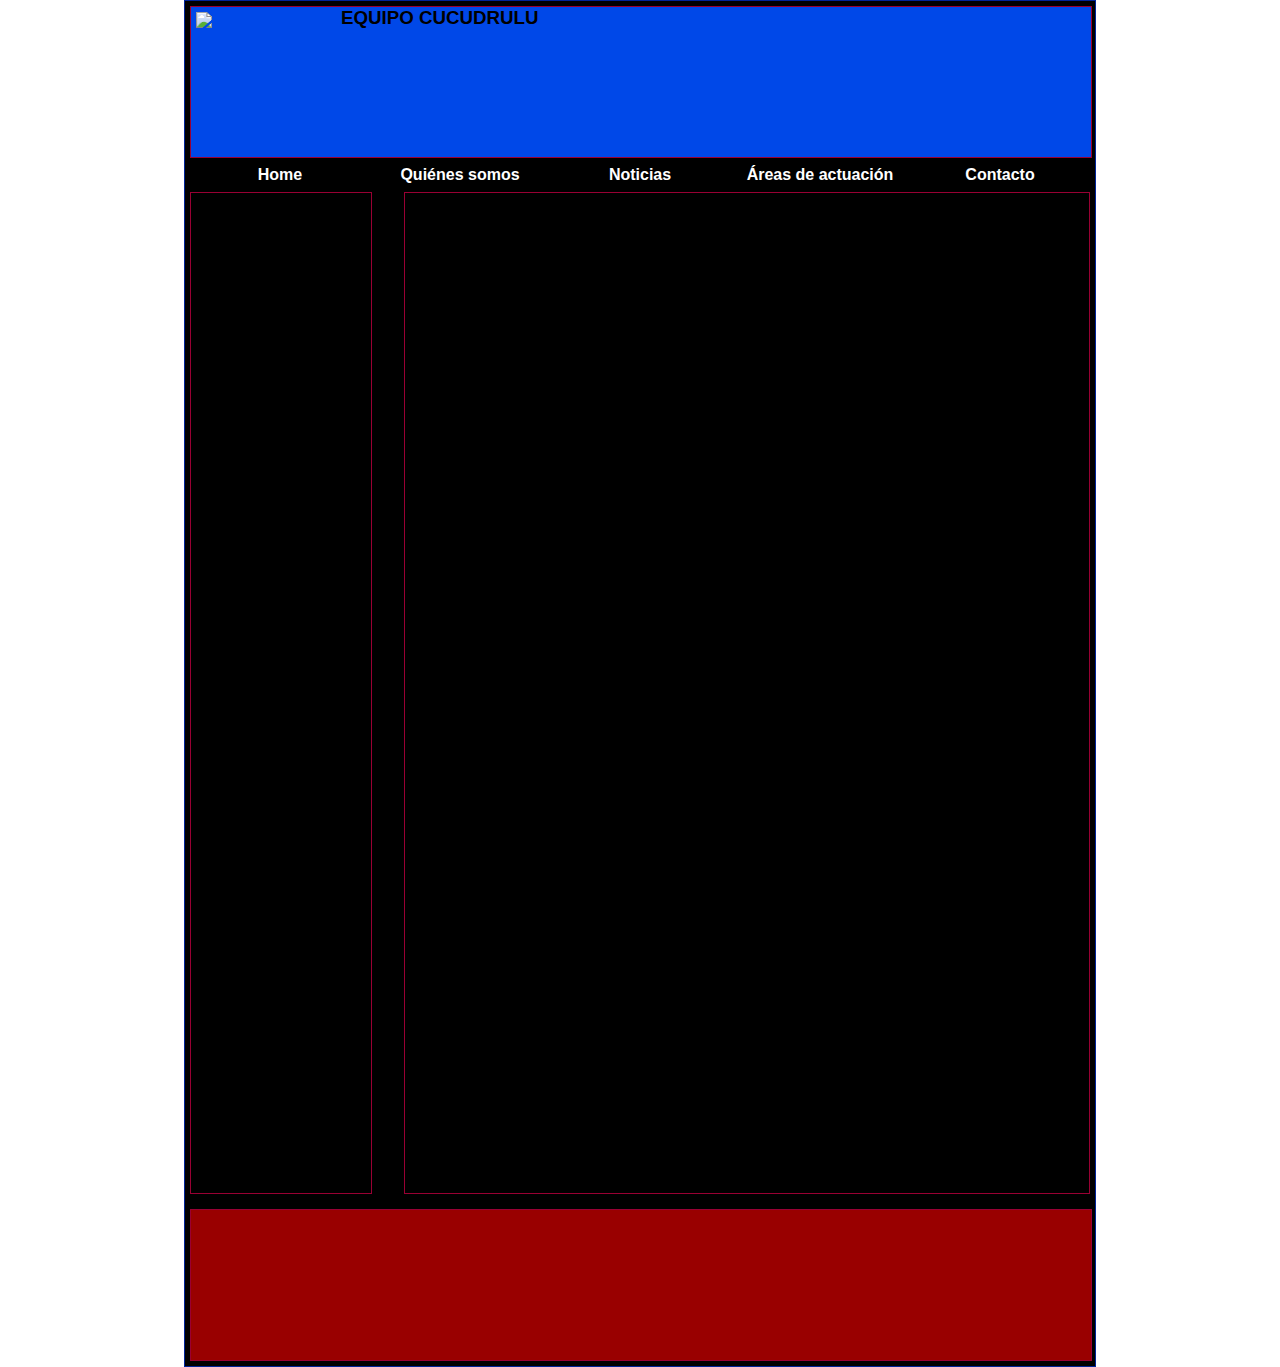
==== index.html @ be513caa "Puestos enlaces en los menús" ====
<!DOCTYPE html>
<html lang="en">
    <head>
        <title>HOME</title>
        <meta charset="UTF-8">
        <meta name="viewport" content="width=device-width, initial-scale=1.0">
        <meta name="keywords" content="Desarrollo, developer, aplicaciones, software, app" />
      <meta name="description" content="Desarrollo de aplicaciones multiplataforma" />

        <link rel="stylesheet" type="text/css" href="css/estilos.css">


    </head>
    <body>

        <div id="contenedor">
            <nav id="menu">
                <!-- start menu -->
                <ul>
                    <li><img src="imagenes/menu100.png"> 
                <!-- start menu desplegable -->
                    <ul>
                    <li><a href="index.html">Home</a></li>
                    <li><a href="quienes.html">Quienes somos</a></li>
                    <li><a href="noticias.html">Noticias</a></li>
                    <li><a href="servicios.html">Áreas de actuación</a></li>
                    <li><a href="contacto.html">Contacto</a></li>
                     </ul>
                <!-- end menu desplegable -->
                  <!-- end menu -->
              </nav>
                 <!-- end nav -->

            <header>
                <!-- Cabecera de la página-->
                <div class="logo">
                    <img src="imagenes/cucudrulu gif 1280x640.gif" />
           </div>
           <h3>
               EQUIPO CUCUDRULU 
           </h3>
           
            </header>
            <nav id="menu1">
                <!-- Menú de la página -->

                <ul>
                    <li><a href="index.html">Home</a> </li>
                    <li><a href="quienes.html">Quiénes somos</a> </li>
                    <li><a href="noticias.html">Noticias</a> </li>
                    <li><a href="servicios.html">Áreas de actuación</a> </li>
                    <li><a href="contacto.html">Contacto</a> </li>
                </ul>
            </nav>

           


            <section>
                <!-- Contenido principal -->
            </section>
            <aside>
                <!--  información menos relevante de la página -->
            </aside>
            <footer>
                <!-- Pie de la página -->
            </footer>

        </div>

    </body>
</html> 
</html>
---- css/estilos.css ----
@charset "UTF-8";
/* CSS Document */

*{

margin:0px;
padding:0px;
font-family:Arial, Helvetica, sans-serif;
	
}

#contenedor{
     border: 1px solid rgb(0, 36, 153);
    margin-left:auto;
	margin-right:auto;
	width:900px;
	background-color:rgb(0, 0, 0);
    padding: 5px; 
    position: relative;
                
	
}

header {
	border: 1px solid #903;
	width:100%;
    height: 150px;
	background-color:#0048e8;
	overflow: hidden;
    position: relative;
    z-index: 3;
    
    
    	
}

section{
    
    border: 1px solid #903;
    width: 76%;
    float: right;
    height: 1000px;
    margin-left: 15px;
    margin-bottom: 15px;
    position: relative;
    
}


aside{
    border: 1px solid #903;
    margin-right: 15px;
    width: 20%;
    float: left;
    height: 1000px;
    margin-bottom: 15px;
}

footer {
     border: 1px solid #903;
    clear: both;
    width: 100%;
    height: 150px;

    background-color: rgba(153,0,0,1);
    
}

/* menu alargado */

#menu1{
    width: 100%;
    z-index: 2;
    position: relative;
       
}

#menu1 ul{
    list-style: none;
    
}

#menu1 ul li{
    
    float: left;
    width: 20%;
    text-align: center;
}

#menu1 ul li a{
    
    display: block;
    padding-top: 8px;
    padding-bottom: 8px;
    font-weight: bold;
    color: white;
    background: #000000;
    text-decoration: none;

    
}
#menu1 ul li a:hover{
    background-color: #ff6341;
    
}

/* menu flotante */

#menu ul {
    position: fixed;
    list-style:none;
    margin:0;
    padding:0;
    z-index: 1;
    
    
    }

    /* items del menu */

    #menu ul li {
    background-color:#ffffff00;
    }

    /* enlaces del menu */

    #menu ul a {
    display:block;
    color:#ffffff;
    background-color:#ffffff00;
    text-decoration:none;
    font-size:15px;
    padding:10px;
    font-weight: bold;
    text-transform:uppercase;
    letter-spacing:1px;
    }

    /* items del menu */

    #menu ul li {
    position:relative;
    float:left;
    margin:0;
    padding:0;
    }

    /* efecto al pasar el ratón por los items del menu */

    #menu ul li:hover {
    background:#0048e8;
    color: #ffffff;
   
    }
    /* menu desplegable */

    #menu ul ul {
    display:none;
    position:absolute;
    top:100%;
    left:0;
    background:rgba(255, 255, 255, 0);
    color:#ffffff;
    padding:0;
    }

    /* items del menu desplegable */

    #menu ul ul li {
    float:none;
    width:150px
    }

    /* enlaces de los items del menu desplegable */

    #menu ul ul a {
    line-height:120%;
    padding:10px 15px;
    }

    /* items del menu desplegable al pasar el ratón */

    #menu ul li:hover > ul {
    display:block;
    }


    header .logo{
    float: left;
    width: 150px;
        
    }
    
    header .logo img{
    margin: 5px;
    width: 170%;
    }

/* STYLE DE FORMULARIO */

/* Clase de "section" creada, para no alterar original*/
.section_formulario{
    border: 0px solid #903;
    width: 550px;
    height: 500px;
    margin-left: 15px;
    margin-bottom: 15px;
}
    
input[type=text], select, textarea {
    font-size: 12px;  /* Tamaño de fuente */
    width: 100%; /* Tamaño completo */
    padding: 5px; /* Padding */ 
    box-sizing: border-box; /* Para asegurar que el padding y ancho esten en sus sitio */
    margin-top: 5px; /* Margen en la parte de arriba */
    margin-bottom: 12px; /* Margen en la parte de abajo */
    resize: vertical /* Para ajustar el tamaño (solo en vertical) de "textarea" */
}
      
    /* Style de boton "Enviar" */
input[type=submit] {
    background-color: #903; /* Color de fondo del boton */
    color: white; /* Color de fuente */
    padding: 12px 20px; /* Padding boton */
    border: none; /* Sin borde */
    border-radius: 4px; /* Redondear bordes */
    cursor: pointer; /* El cursor actua como "apuntador" (pointer), indica un enlace */
}
      
    /* Style de hover sobre boton "Enviar" (cuando mueves el raton sobre el boton, cambia un color más oscuro */
input[type=submit]:hover {
    background-color: rgb(89, 1, 30);
}
      
    /* Add a background color and some padding around the form */
.contenedor_formulario {
    margin-top: 10px;
    border-radius: 5px;
    font-size: 12px;
    background-color: #f2f2f2; /* Color de fondo del contenedor del formulario */
    padding: 12px;
}

    /* Style de "textarea" (zona de texto) */
.textareaclass {
    height:115px; /* Tamaño vertical */
}

    /* Style de "label" (etiqueta) */
.label{
    font-size: 15px;
}

/* Style de "Terminos de uso*/

#terminos section { /* id unico para el body de terminos*/
    height: auto; /* para ajustar el contenido de texto en la section */
    color: white;
    font-size: 11px;
}

/*Sección Servicios*/
.section_servicios{

    color: white;
    border: 1px solid #903;
    width: 550px;
    float: left;
    height: auto;
    margin-left: 15px;
    margin-bottom: 15px;

}

.aside_servicios{
    border: 1px solid #903;
    margin-right: 15px;
    width: 300px;
    float: right;
    height: 1000px;
    margin-bottom: 15px;
}
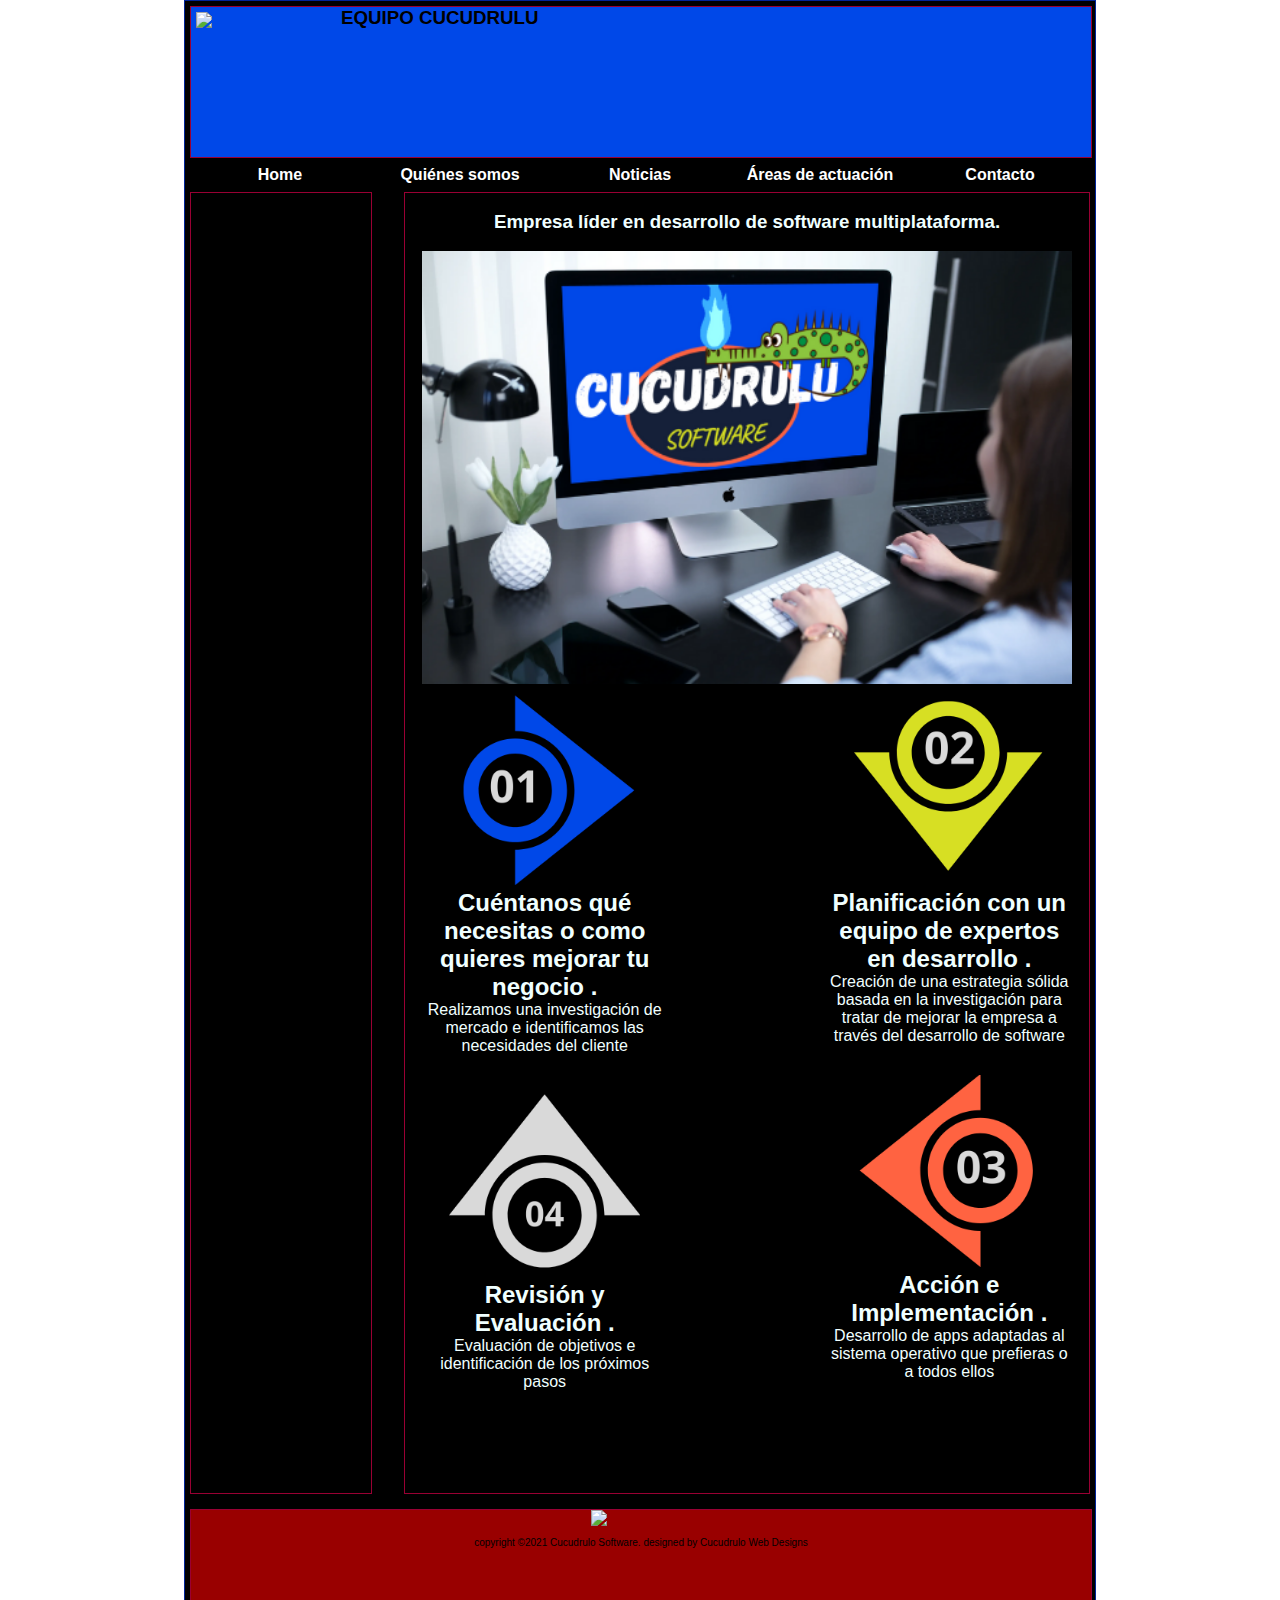
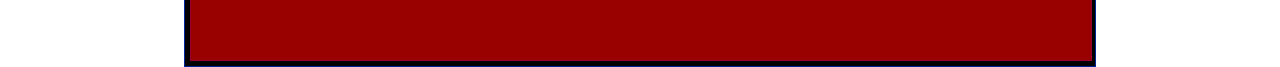
==== commit 938ac8d6: "Agrego contenido a Home" ====
--- a/index.html
+++ b/index.html
@@ -35,10 +35,8 @@
                 <!-- Cabecera de la página-->
                 <div class="logo">
                     <img src="imagenes/cucudrulu gif 1280x640.gif" />
-           </div>
-           <h3>
-               EQUIPO CUCUDRULU 
-           </h3>
+                </div>
+                <h3> EQUIPO CUCUDRULU </h3>
            
             </header>
             <nav id="menu1">
@@ -56,16 +54,68 @@
            
 
 
-            <section>
+            <section >
                 <!-- Contenido principal -->
+                <article>
+                    <br>
+                    <h3> Empresa líder en desarrollo de software multiplataforma.</h3>
+                    <br>
+                    <img id="cucuApple" src="imagenes/home/cucuApple.png" alt="cucuApple :)" title="Logotipo en ordenador Apple" />
+                    
+                </article>   
+            
+                <article>
+                    <div class="texto1">
+                        <img class="flecha" src="imagenes/home/FLECHA1dcha.png" alt="Flecha1" />
+                        <h2 > Cuéntanos qué necesitas o como quieres mejorar tu negocio .</h2>
+                        <p> Realizamos una investigación de mercado e identificamos las necesidades del cliente</p>
+                    </div>
+                </article>
+                <article >
+                    <div class="texto2">
+                        <img class="flecha" src="imagenes/home/FLECHA2abajo.png" alt="Flecha2" />
+                        <h2>Planificación con un equipo de expertos en desarrollo .</h2>
+                        <p> Creación de una estrategia sólida basada en la investigación para tratar de mejorar la empresa a través del desarrollo de software</p>
+                    </div>
+                </article> 
+                <article"> 
+                    <div class="texto2">
+                        <img class="flecha" src="imagenes/home/FLECHA3izq.png" alt="Flecha3" />
+                        <h2> Acción e Implementación .</h2>
+                        <p> Desarrollo de apps adaptadas al sistema operativo que prefieras o a todos ellos</p>
+                    </div>
+                </article> 
+                <article"> 
+                    <div class="texto1">
+                        <img class="flecha" src="imagenes/home/FLECHA4arriba.png" alt="Flecha4" />
+                        <h2> Revisión y Evaluación .</h2>
+                        <p> Evaluación de objetivos e identificación de los próximos pasos</p>
+                    </div>
+                </article>
+               
             </section>
+
+
             <aside>
                 <!--  información menos relevante de la página -->
             </aside>
             <footer>
                 <!-- Pie de la página -->
+                
+                <!--Clase para footer, con logo, y botones de redes sociales-->
+                <div class="contenido-footer">
+                    <img class="logo-footer" src="imagenes/cucudrulu 500x transp.png">
+                    <ul class="sociales">
+                        <li><a href="#"><i class="fa fa-facebook"></i></a></li>
+                        <li><a href="#"><i class="fa fa-twitter"></i></a></li>
+                        <li><a href="#"><i class="fa fa-linkedin-square"></i></a></li>
+                        <li><a href="#"><i class="fa fa-youtube"></i></a></li>
+                    </ul>
+                    <br/>
+                    <p>copyright &copy;2021 Cucudrulo Software. designed by Cucudrulo Web Designs</p>
+                </div>
+
             </footer>
-
         </div>
 
     </body>
--- a/css/estilos.css
+++ b/css/estilos.css
@@ -10,7 +10,7 @@
 }
 
 #contenedor{
-     border: 1px solid rgb(0, 36, 153);
+    border: 1px solid rgb(0, 36, 153);
     margin-left:auto;
 	margin-right:auto;
 	width:900px;
@@ -37,22 +37,54 @@
 section{
     
     border: 1px solid #903;
+    color:azure;
     width: 76%;
+    text-align: center;
     float: right;
-    height: 1000px;
+    height: 1300px;
     margin-left: 15px;
     margin-bottom: 15px;
     position: relative;
-    
-}
-
+
+}
+
+#cucuApple{
+    display: block;
+    margin-left: auto;
+    margin-right: auto;
+    width: 95%;
+}    
+
+.texto1 {
+    float: left;
+    width: 35%;
+    margin:10px auto;
+    margin-left: 20px;
+    text-align: center;
+    margin-bottom: 20px;
+    }
+.texto2 {
+    float: right;
+    width: 35%;
+    margin:10px auto;
+    margin-right: 20px;
+    text-align: center;
+    margin-bottom: 20px;
+
+    }
+
+.flecha{
+   
+        width: 80%;
+
+}
 
 aside{
     border: 1px solid #903;
     margin-right: 15px;
     width: 20%;
     float: left;
-    height: 1000px;
+    height: 1300px;
     margin-bottom: 15px;
 }
 
@@ -65,6 +97,53 @@
     background-color: rgba(153,0,0,1);
     
 }
+
+/*----------------------------------------------------------------------------------------------------------------------
+CLASE FOOTER*/
+
+.logo-footer{
+    width: 100px;
+    
+}
+
+.contenido-footer{
+    font-size: 10px;
+    display: flex;
+    align-items: center;
+    justify-content: center;
+    flex-direction: column;
+    text-align: center;
+}
+
+.sociales{
+    list-style: none;
+    display: flex;
+    align-items: center;
+    justify-content: center;
+}
+
+.sociales li{
+    margin: 0 10px;
+}
+
+.sociales a{
+    text-decoration: none;
+    color: black;
+}
+
+.sociales a{
+    font-size: 1.1rem;
+    transition: color .3s ease;
+}
+
+.sociales a:hover i{
+    color: green;
+}
+
+
+
+/*FIN - CLASE FOOTER
+-----------------------------------------------------------------------------------------------------------------------*/
 
 /* menu alargado */
 
@@ -109,20 +188,14 @@
 #menu ul {
     position: fixed;
     list-style:none;
-    margin:0;
+    margin-left: 15px;
     padding:0;
     z-index: 1;
     
     
     }
 
-    /* items del menu */
-
-    #menu ul li {
-    background-color:#ffffff00;
-    }
-
-    /* enlaces del menu */
+/* enlaces del menu */
 
     #menu ul a {
     display:block;
@@ -148,7 +221,7 @@
     /* efecto al pasar el ratón por los items del menu */
 
     #menu ul li:hover {
-    background:#0048e8;
+    background:#ff6341;
     color: #ffffff;
    
     }
@@ -196,15 +269,20 @@
     width: 170%;
     }
 
-/* STYLE DE FORMULARIO */
+/*----------------------------------------------------------------------------------------------------------------------
+STYLE DE FORMULARIO*/
 
 /* Clase de "section" creada, para no alterar original*/
 .section_formulario{
     border: 0px solid #903;
-    width: 550px;
+    color:rgb(0, 0, 0);
+    text-align: left;
+    width: 670px;
     height: 500px;
     margin-left: 15px;
-    margin-bottom: 15px;
+    margin-right: 15px;
+    margin-bottom: 15px;
+    margin-top: auto;
 }
     
 input[type=text], select, textarea {
@@ -250,6 +328,8 @@
 .label{
     font-size: 15px;
 }
+/* FIN - STYLE DE FORMULARIO
+--------------------------------------------------------------------------------------------------------------------*/
 
 /* Style de "Terminos de uso*/
 
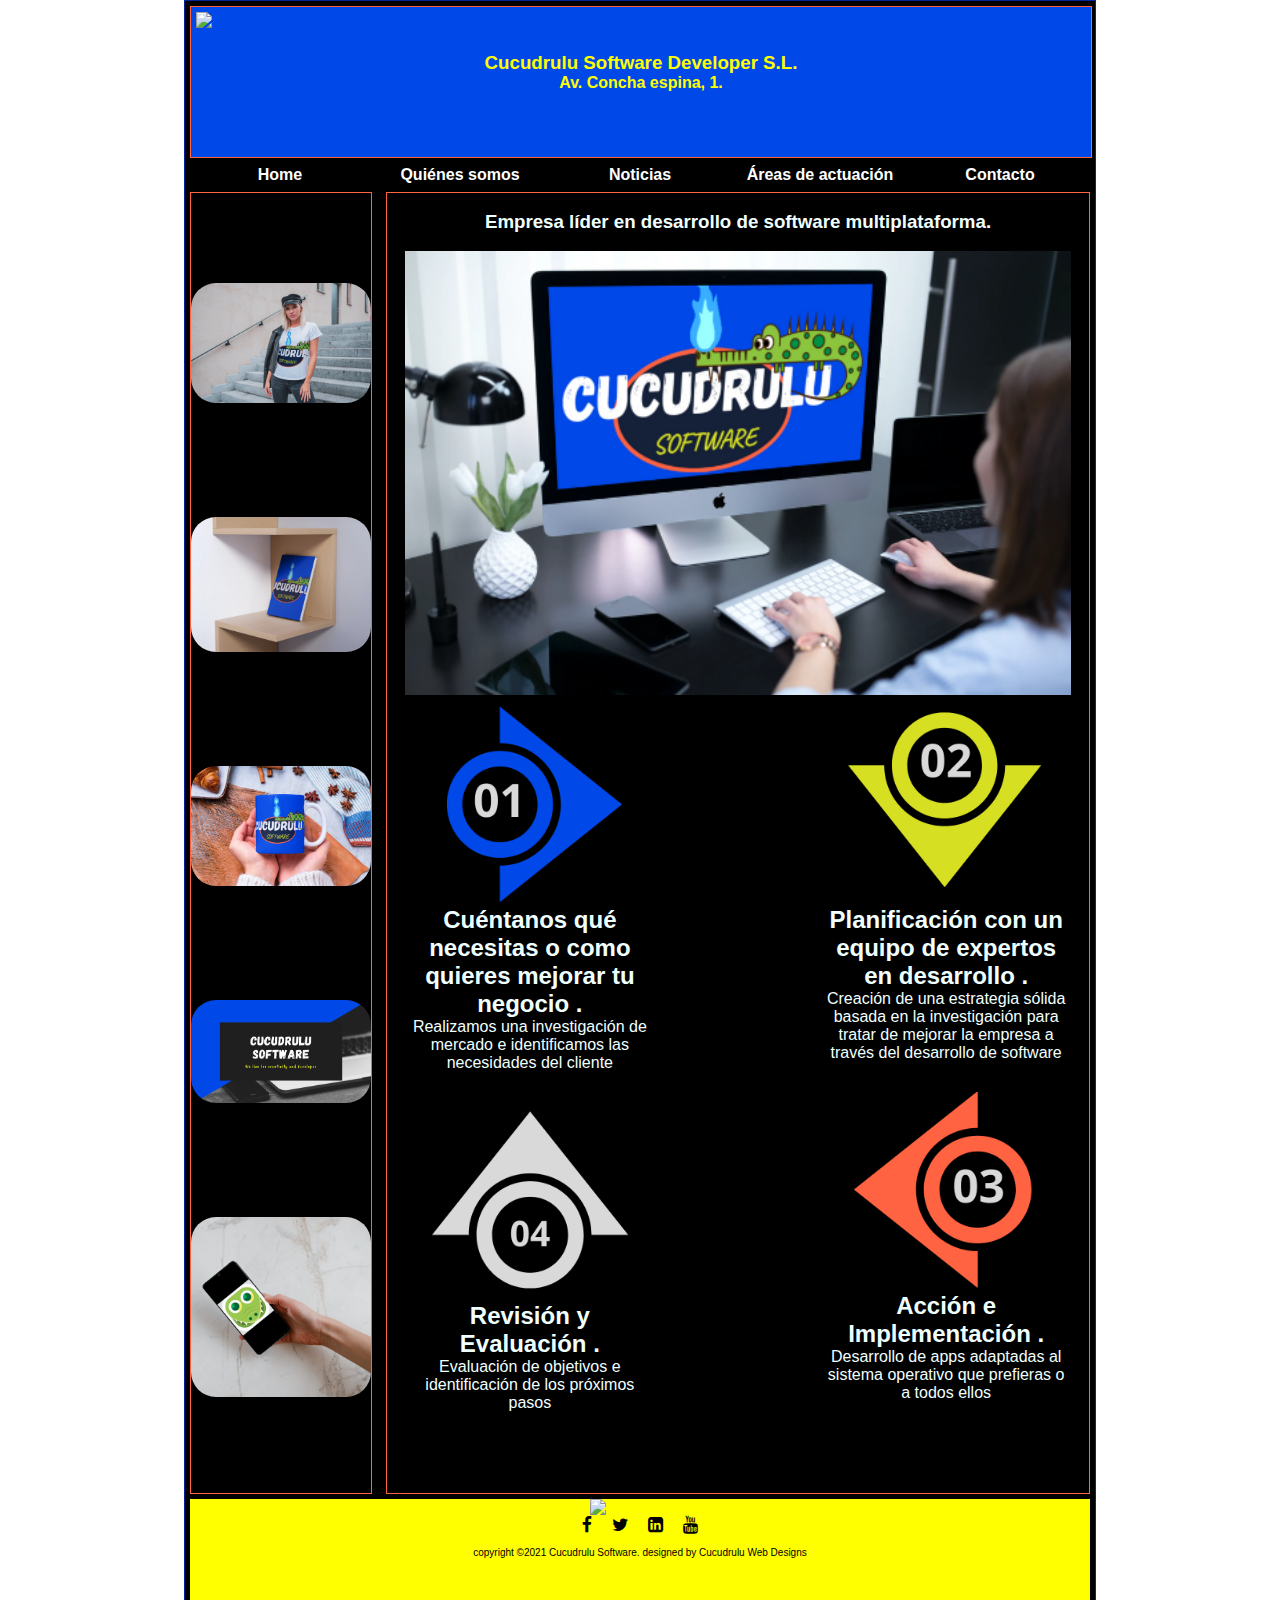
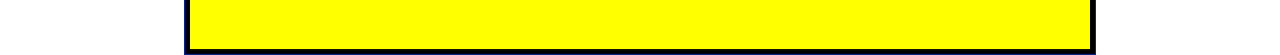
==== commit e83302ef: "pequeños cambios en bordes y ajuste responsive" ====
--- a/index.html
+++ b/index.html
@@ -5,9 +5,9 @@
         <meta charset="UTF-8">
         <meta name="viewport" content="width=device-width, initial-scale=1.0">
         <meta name="keywords" content="Desarrollo, developer, aplicaciones, software, app" />
-      <meta name="description" content="Desarrollo de aplicaciones multiplataforma" />
-
+        <meta name="description" content="Desarrollo de aplicaciones multiplataforma" />
         <link rel="stylesheet" type="text/css" href="css/estilos.css">
+        <link rel="stylesheet" href="https://cdnjs.cloudflare.com/ajax/libs/font-awesome/4.7.0/css/font-awesome.min.css">
 
 
     </head>
@@ -15,10 +15,10 @@
 
         <div id="contenedor">
             <nav id="menu">
-                <!-- start menu -->
+                <!-- menu flotante -->
                 <ul>
                     <li><img src="imagenes/menu100.png"> 
-                <!-- start menu desplegable -->
+                <!-- menu flotante desplegable -->
                     <ul>
                     <li><a href="index.html">Home</a></li>
                     <li><a href="quienes.html">Quienes somos</a></li>
@@ -26,22 +26,21 @@
                     <li><a href="servicios.html">Áreas de actuación</a></li>
                     <li><a href="contacto.html">Contacto</a></li>
                      </ul>
-                <!-- end menu desplegable -->
-                  <!-- end menu -->
+                  <!-- fin menu flotante -->
               </nav>
-                 <!-- end nav -->
 
             <header>
                 <!-- Cabecera de la página-->
                 <div class="logo">
                     <img src="imagenes/cucudrulu gif 1280x640.gif" />
                 </div>
-                <h3> EQUIPO CUCUDRULU </h3>
-           
+                <div class="textohead">
+                <h3> Cucudrulu Software Developer S.L.</h3>
+                <h4> Av. Concha espina, 1.</h4>
+                 </div>
             </header>
             <nav id="menu1">
-                <!-- Menú de la página -->
-
+                <!-- Menú alargado -->
                 <ul>
                     <li><a href="index.html">Home</a> </li>
                     <li><a href="quienes.html">Quiénes somos</a> </li>
@@ -49,11 +48,9 @@
                     <li><a href="servicios.html">Áreas de actuación</a> </li>
                     <li><a href="contacto.html">Contacto</a> </li>
                 </ul>
+                <!-- fin Menú alargado -->
             </nav>
-
            
-
-
             <section >
                 <!-- Contenido principal -->
                 <article>
@@ -97,22 +94,27 @@
 
 
             <aside>
-                <!--  información menos relevante de la página -->
+                <!--  Banners merchandaising cucudrulu -->
+                <div>
+                    <img class="aside" src="imagenes/home/aside/cucuCamiseta.png" alt="Camisetacucudrulu" />
+                    <img class="aside" src="imagenes/home/aside/cucuLibro.png" alt="librocucudrulu" />
+                    <img class="aside" src="imagenes/home/aside/cucuTaza.png" alt="tazacucudrulu" />
+                    <img class="aside" src="imagenes/home/aside/cucuTarjeta.png" alt="tarjetacucudrulu" />
+                    <img class="aside" src="imagenes/home/cucuMov.png" alt="movilcucudrulu" />
+                </div>
             </aside>
             <footer>
                 <!-- Pie de la página -->
-                
-                <!--Clase para footer, con logo, y botones de redes sociales-->
-                <div class="contenido-footer">
+                    <div class="contenido-footer">
                     <img class="logo-footer" src="imagenes/cucudrulu 500x transp.png">
                     <ul class="sociales">
-                        <li><a href="#"><i class="fa fa-facebook"></i></a></li>
-                        <li><a href="#"><i class="fa fa-twitter"></i></a></li>
-                        <li><a href="#"><i class="fa fa-linkedin-square"></i></a></li>
-                        <li><a href="#"><i class="fa fa-youtube"></i></a></li>
+                        <li><a href="https://www.facebook.com/"><i class="fa fa-facebook"></i></a></li>
+                        <li><a href="https://www.twitter.com"><i class="fa fa-twitter"></i></a></li>
+                        <li><a href="https://www.linkedin.com"><i class="fa fa-linkedin-square"></i></a></li>
+                        <li><a href="https://www.youtube.com"><i class="fa fa-youtube"></i></a></li>
                     </ul>
                     <br/>
-                    <p>copyright &copy;2021 Cucudrulo Software. designed by Cucudrulo Web Designs</p>
+                    <p>copyright &copy;2021 Cucudrulu Software. designed by Cucudrulu Web Designs</p>
                 </div>
 
             </footer>
--- a/css/estilos.css
+++ b/css/estilos.css
@@ -16,37 +16,56 @@
 	width:900px;
 	background-color:rgb(0, 0, 0);
     padding: 5px; 
-    position: relative;
+    
                 
 	
 }
 
 header {
-	border: 1px solid #903;
+	border: 1px solid #ff6341;
 	width:100%;
     height: 150px;
 	background-color:#0048e8;
 	overflow: hidden;
     position: relative;
     z-index: 3;
-    
-    
-    	
-}
+}
+
+header .textohead{
+text-align: center;
+color: yellow;
+margin-top: 5%;
+
+
+}
+
+header .logo{
+        float: left;
+        width: 150px;
+            
+}
+        
+ header .logo img{
+        margin: 5px;
+        width: 170%;
+}
+    
 
 section{
     
-    border: 1px solid #903;
+    border: 1px solid #ff6341;
     color:azure;
-    width: 76%;
+    width: 78%;
     text-align: center;
     float: right;
     height: 1300px;
-    margin-left: 15px;
-    margin-bottom: 15px;
+    margin-left: 5px;
+    margin-bottom: 5px;
     position: relative;
 
 }
+
+/* Section de HOME */
 
 #cucuApple{
     display: block;
@@ -76,30 +95,33 @@
 .flecha{
    
         width: 80%;
-
-}
+}
+/* Fin Section de HOME */
 
 aside{
-    border: 1px solid #903;
-    margin-right: 15px;
+    border: 1px solid #ff6341;
+    margin-right: 5px;
     width: 20%;
     float: left;
     height: 1300px;
-    margin-bottom: 15px;
+    margin-bottom: 5px;
+}
+.aside{
+    border-radius: 25px;
+    display:inline-block;
+    position: relative;
+    margin-top: 50%;
+    margin-bottom: 20px;
+    width: 100%;
 }
 
 footer {
-     border: 1px solid #903;
     clear: both;
     width: 100%;
     height: 150px;
-
-    background-color: rgba(153,0,0,1);
-    
-}
-
-/*----------------------------------------------------------------------------------------------------------------------
-CLASE FOOTER*/
+    background-color: yellow;
+    
+}
 
 .logo-footer{
     width: 100px;
@@ -140,10 +162,6 @@
     color: green;
 }
 
-
-
-/*FIN - CLASE FOOTER
------------------------------------------------------------------------------------------------------------------------*/
 
 /* menu alargado */
 
@@ -209,7 +227,7 @@
     letter-spacing:1px;
     }
 
-    /* items del menu */
+/* items del menu */
 
     #menu ul li {
     position:relative;
@@ -218,14 +236,14 @@
     padding:0;
     }
 
-    /* efecto al pasar el ratón por los items del menu */
+/* efecto al pasar el ratón por los items del menu */
 
     #menu ul li:hover {
     background:#ff6341;
     color: #ffffff;
    
     }
-    /* menu desplegable */
+/* menu desplegable */
 
     #menu ul ul {
     display:none;
@@ -237,38 +255,26 @@
     padding:0;
     }
 
-    /* items del menu desplegable */
+/* items del menu desplegable */
 
     #menu ul ul li {
     float:none;
     width:150px
     }
 
-    /* enlaces de los items del menu desplegable */
+/* enlaces de los items del menu desplegable */
 
     #menu ul ul a {
     line-height:120%;
     padding:10px 15px;
     }
 
-    /* items del menu desplegable al pasar el ratón */
+/* items del menu desplegable al pasar el ratón */
 
     #menu ul li:hover > ul {
     display:block;
     }
-
-
-    header .logo{
-    float: left;
-    width: 150px;
-        
-    }
-    
-    header .logo img{
-    margin: 5px;
-    width: 170%;
-    }
-
+         
 /*----------------------------------------------------------------------------------------------------------------------
 STYLE DE FORMULARIO*/
 
@@ -278,7 +284,7 @@
     color:rgb(0, 0, 0);
     text-align: left;
     width: 670px;
-    height: 500px;
+    height: auto;
     margin-left: 15px;
     margin-right: 15px;
     margin-bottom: 15px;
@@ -344,8 +350,8 @@
 
     color: white;
     border: 1px solid #903;
-    width: 550px;
-    float: left;
+    width: 76%;
+    float: right;
     height: auto;
     margin-left: 15px;
     margin-bottom: 15px;
@@ -355,9 +361,46 @@
 .aside_servicios{
     border: 1px solid #903;
     margin-right: 15px;
-    width: 300px;
-    float: right;
+    width: 20%;
+    float: left;
     height: 1000px;
     margin-bottom: 15px;
 }
 
+/* Style responsive */
+
+@media screen and (max-width: 900px){
+
+    #contenedor {
+        width: 80%;
+        float: none;
+    }
+    aside {
+        width: 15%;
+
+}
+
+@media screen and (max-width: 700px){
+    article{
+        width:98%;            
+    }
+
+    body{
+        background-color: #b3660f;
+    }
+}
+
+@media screen and (max-width: 480px) {
+    header {
+        height: auto;
+    }
+    h1 {
+        font-size: 24px;
+    }
+    aside {
+        display: none;
+    }
+    section {
+        width: 100%;
+    }
+}
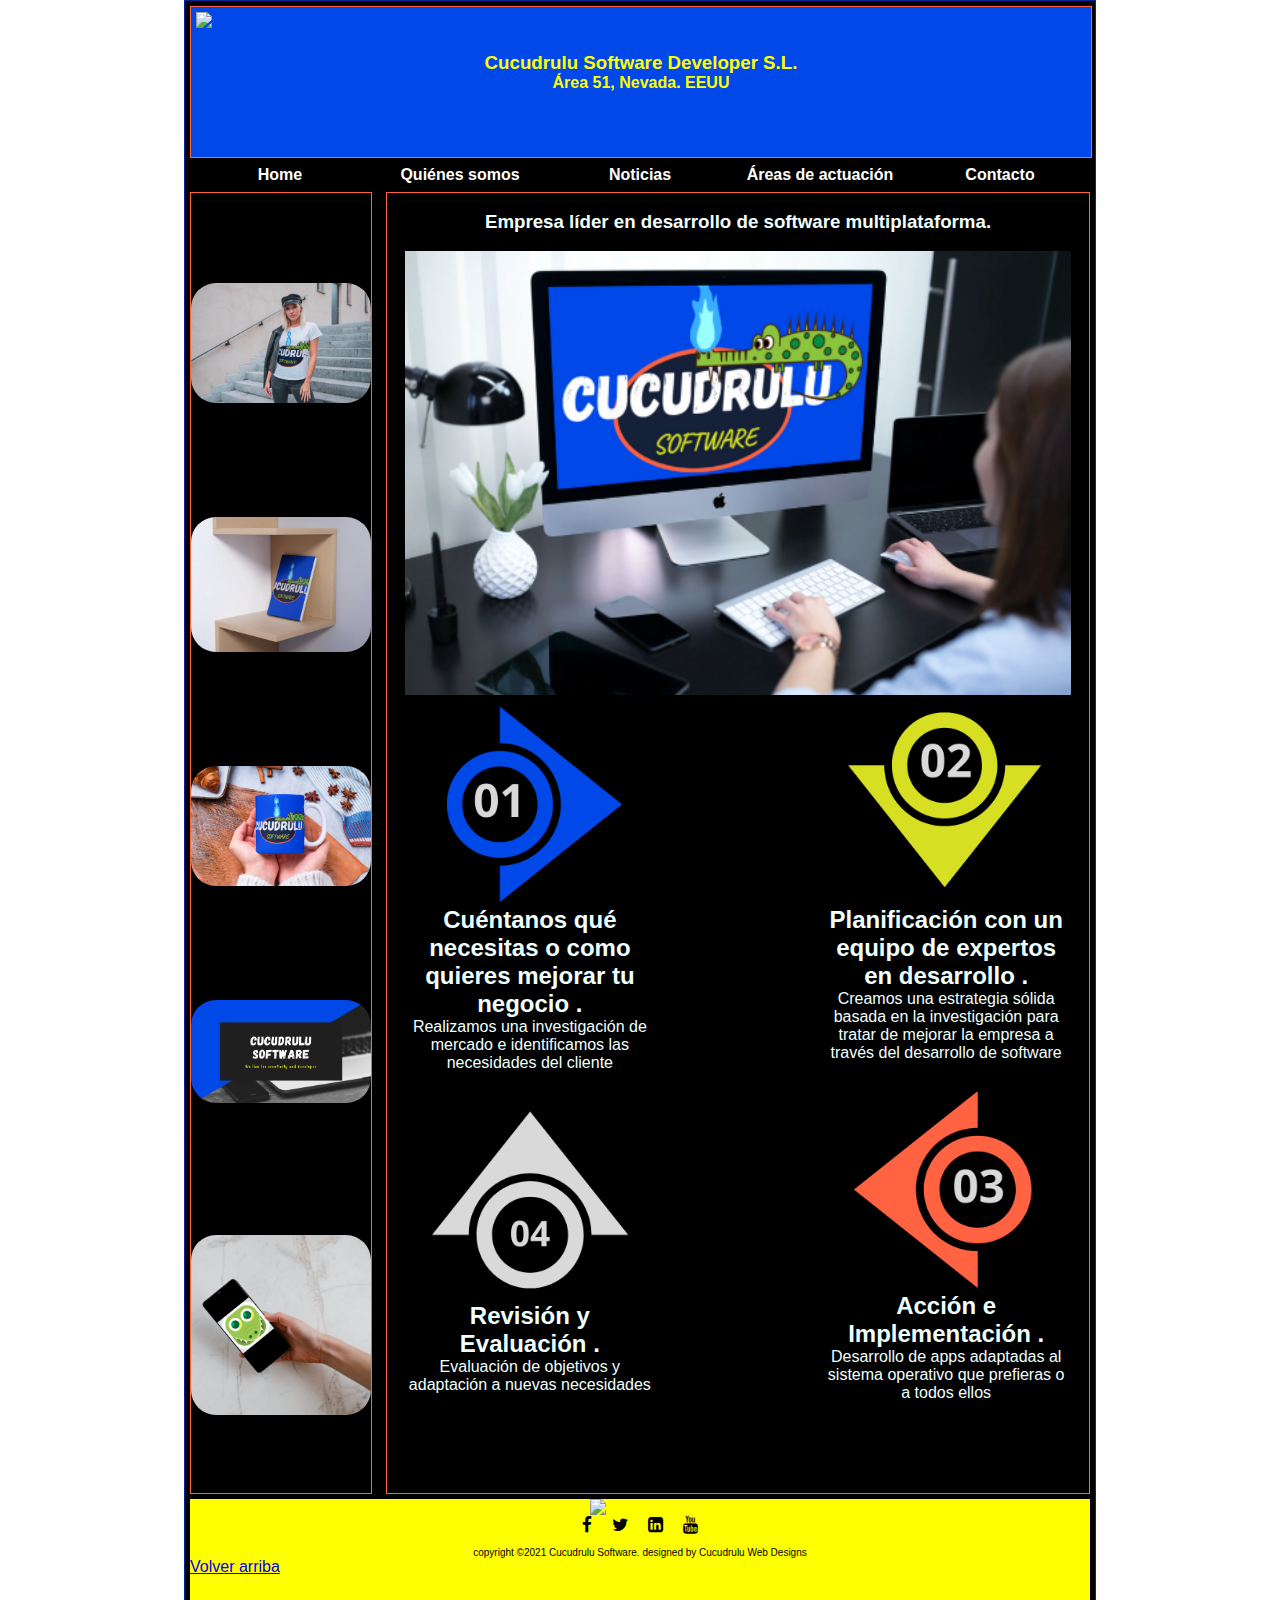
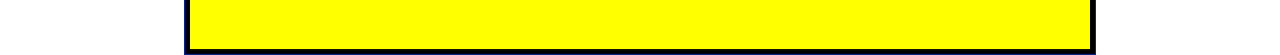
==== commit d740bc04: "organizacion de hoja de estilos" ====
--- a/index.html
+++ b/index.html
@@ -1,6 +1,7 @@
 <!DOCTYPE html>
 <html lang="en">
     <head>
+        <p id="arriba"></p>
         <title>HOME</title>
         <meta charset="UTF-8">
         <meta name="viewport" content="width=device-width, initial-scale=1.0">
@@ -12,8 +13,7 @@
 
     </head>
     <body>
-
-        <div id="contenedor">
+            <div id="contenedor">
             <nav id="menu">
                 <!-- menu flotante -->
                 <ul>
@@ -36,8 +36,9 @@
                 </div>
                 <div class="textohead">
                 <h3> Cucudrulu Software Developer S.L.</h3>
-                <h4> Av. Concha espina, 1.</h4>
-                 </div>
+                <h4> Área 51, Nevada. EEUU</h4>
+                </div>
+               
             </header>
             <nav id="menu1">
                 <!-- Menú alargado -->
@@ -72,7 +73,7 @@
                     <div class="texto2">
                         <img class="flecha" src="imagenes/home/FLECHA2abajo.png" alt="Flecha2" />
                         <h2>Planificación con un equipo de expertos en desarrollo .</h2>
-                        <p> Creación de una estrategia sólida basada en la investigación para tratar de mejorar la empresa a través del desarrollo de software</p>
+                        <p>Creamos una estrategia sólida basada en la investigación para tratar de mejorar la empresa a través del desarrollo de software</p>
                     </div>
                 </article> 
                 <article"> 
@@ -86,25 +87,29 @@
                     <div class="texto1">
                         <img class="flecha" src="imagenes/home/FLECHA4arriba.png" alt="Flecha4" />
                         <h2> Revisión y Evaluación .</h2>
-                        <p> Evaluación de objetivos e identificación de los próximos pasos</p>
+                        <p> Evaluación de objetivos y adaptación a nuevas necesidades</p>
                     </div>
                 </article>
-               
+                
             </section>
 
 
             <aside>
                 <!--  Banners merchandaising cucudrulu -->
                 <div>
-                    <img class="aside" src="imagenes/home/aside/cucuCamiseta.png" alt="Camisetacucudrulu" />
-                    <img class="aside" src="imagenes/home/aside/cucuLibro.png" alt="librocucudrulu" />
-                    <img class="aside" src="imagenes/home/aside/cucuTaza.png" alt="tazacucudrulu" />
-                    <img class="aside" src="imagenes/home/aside/cucuTarjeta.png" alt="tarjetacucudrulu" />
+                    <img class="aside" src="imagenes/home/aside/cucuCamiseta.png" alt="Camisetacucudrulu" title="Camiseta diseño cucudrulu" />
+                    <img class="aside" src="imagenes/home/aside/cucuLibro.png" alt="librocucudrulu"  title="libro diseño cucudrulu" />
+                    <img class="aside" src="imagenes/home/aside/cucuTaza.png" alt="tazacucudrulu" title="taza desayuno cucudrulu" />
+                    <img class="aside" src="imagenes/home/aside/cucuTarjeta.png" alt="tarjetacucudrulu" title="diseño tarjeta visita cucudrulu" /> />
                     <img class="aside" src="imagenes/home/cucuMov.png" alt="movilcucudrulu" />
                 </div>
+                <div>
+                
+                </div>  
             </aside>
             <footer>
                 <!-- Pie de la página -->
+                
                     <div class="contenido-footer">
                     <img class="logo-footer" src="imagenes/cucudrulu 500x transp.png">
                     <ul class="sociales">
@@ -116,6 +121,7 @@
                     <br/>
                     <p>copyright &copy;2021 Cucudrulu Software. designed by Cucudrulu Web Designs</p>
                 </div>
+                <a href="#arriba">Volver arriba</a>
 
             </footer>
         </div>
--- a/css/estilos.css
+++ b/css/estilos.css
@@ -1,6 +1,5 @@
 @charset "UTF-8";
 /* CSS Document */
-
 *{
 
 margin:0px;
@@ -20,6 +19,8 @@
                 
 	
 }
+
+/* Estilos de la cabecera */
 
 header {
 	border: 1px solid #ff6341;
@@ -31,13 +32,15 @@
     z-index: 3;
 }
 
+/* Estilos del texto de la cabecera */
+
 header .textohead{
 text-align: center;
 color: yellow;
 margin-top: 5%;
-
-
-}
+}
+
+/* Estilos del logo de la cabecera */
 
 header .logo{
         float: left;
@@ -50,6 +53,7 @@
         width: 170%;
 }
     
+/* Estilos de Section en general */
 
 section{
     
@@ -65,7 +69,7 @@
 
 }
 
-/* Section de HOME */
+/* Estilos Section de HOME */
 
 #cucuApple{
     display: block;
@@ -75,6 +79,7 @@
 }    
 
 .texto1 {
+    
     float: left;
     width: 35%;
     margin:10px auto;
@@ -83,6 +88,7 @@
     margin-bottom: 20px;
     }
 .texto2 {
+    
     float: right;
     width: 35%;
     margin:10px auto;
@@ -96,7 +102,8 @@
    
         width: 80%;
 }
-/* Fin Section de HOME */
+
+/* Estilos de Aside */
 
 aside{
     border: 1px solid #ff6341;
@@ -106,6 +113,9 @@
     height: 1300px;
     margin-bottom: 5px;
 }
+
+/* Estilos de imágenes de aside */
+
 .aside{
     border-radius: 25px;
     display:inline-block;
@@ -115,6 +125,14 @@
     width: 100%;
 }
 
+/* Estilos de imágenes de aside al pasar el curosr por encima */
+
+aside img:hover, a:focus {
+    cursor:pointer;
+}
+
+/* Estilos de Footer */
+
 footer {
     clear: both;
     width: 100%;
@@ -123,10 +141,14 @@
     
 }
 
+/* Estilos del logo de Footer */
+
 .logo-footer{
     width: 100px;
     
 }
+
+/* Estilos del texto de Footer */
 
 .contenido-footer{
     font-size: 10px;
@@ -163,7 +185,7 @@
 }
 
 
-/* menu alargado */
+/* Menú alargado en nav */
 
 #menu1{
     width: 100%;
@@ -201,7 +223,7 @@
     
 }
 
-/* menu flotante */
+/* Menu flotante desplegable */
 
 #menu ul {
     position: fixed;
@@ -209,11 +231,9 @@
     margin-left: 15px;
     padding:0;
     z-index: 1;
-    
-    
-    }
-
-/* enlaces del menu */
+    }
+
+/* enlaces del menu flotante */
 
     #menu ul a {
     display:block;
@@ -227,23 +247,15 @@
     letter-spacing:1px;
     }
 
-/* items del menu */
-
-    #menu ul li {
-    position:relative;
-    float:left;
-    margin:0;
-    padding:0;
-    }
-
-/* efecto al pasar el ratón por los items del menu */
+/* efecto al pasar el ratón por los items del menu flotante */
 
     #menu ul li:hover {
     background:#ff6341;
     color: #ffffff;
    
     }
-/* menu desplegable */
+
+/* Menu desplegable */
 
     #menu ul ul {
     display:none;
@@ -352,19 +364,11 @@
     border: 1px solid #903;
     width: 76%;
     float: right;
-    height: auto;
+    height: 1000px;
     margin-left: 15px;
     margin-bottom: 15px;
-
-}
-
-.aside_servicios{
-    border: 1px solid #903;
-    margin-right: 15px;
-    width: 20%;
-    float: left;
-    height: 1000px;
-    margin-bottom: 15px;
+    position: relative;
+    
 }
 
 /* Style responsive */
@@ -372,22 +376,56 @@
 @media screen and (max-width: 900px){
 
     #contenedor {
-        width: 80%;
+        width: 100%;
         float: none;
     }
     aside {
         width: 15%;
+    }
+    header {
+        height: auto;
+
+    }
+
+    header .logo{
+        float: left;
+        width: 40%;
+            
+    }
+        
+    header .logo img{
+        margin: 5px;
+        width: 70%;
+    }  
+
+.section_formulario{
+    width:auto; 
+}
 
 }
 
 @media screen and (max-width: 700px){
+
+    header {
+        height: auto;
+
+    }
+
+    aside {
+        width: 15%;
+    }
     article{
-        width:98%;            
+        width:auto; 
+                  
     }
 
     body{
         background-color: #b3660f;
     }
+    .section_formulario{
+        width:auto; 
+    }
+    
 }
 
 @media screen and (max-width: 480px) {
@@ -403,4 +441,4 @@
     section {
         width: 100%;
     }
-}
+}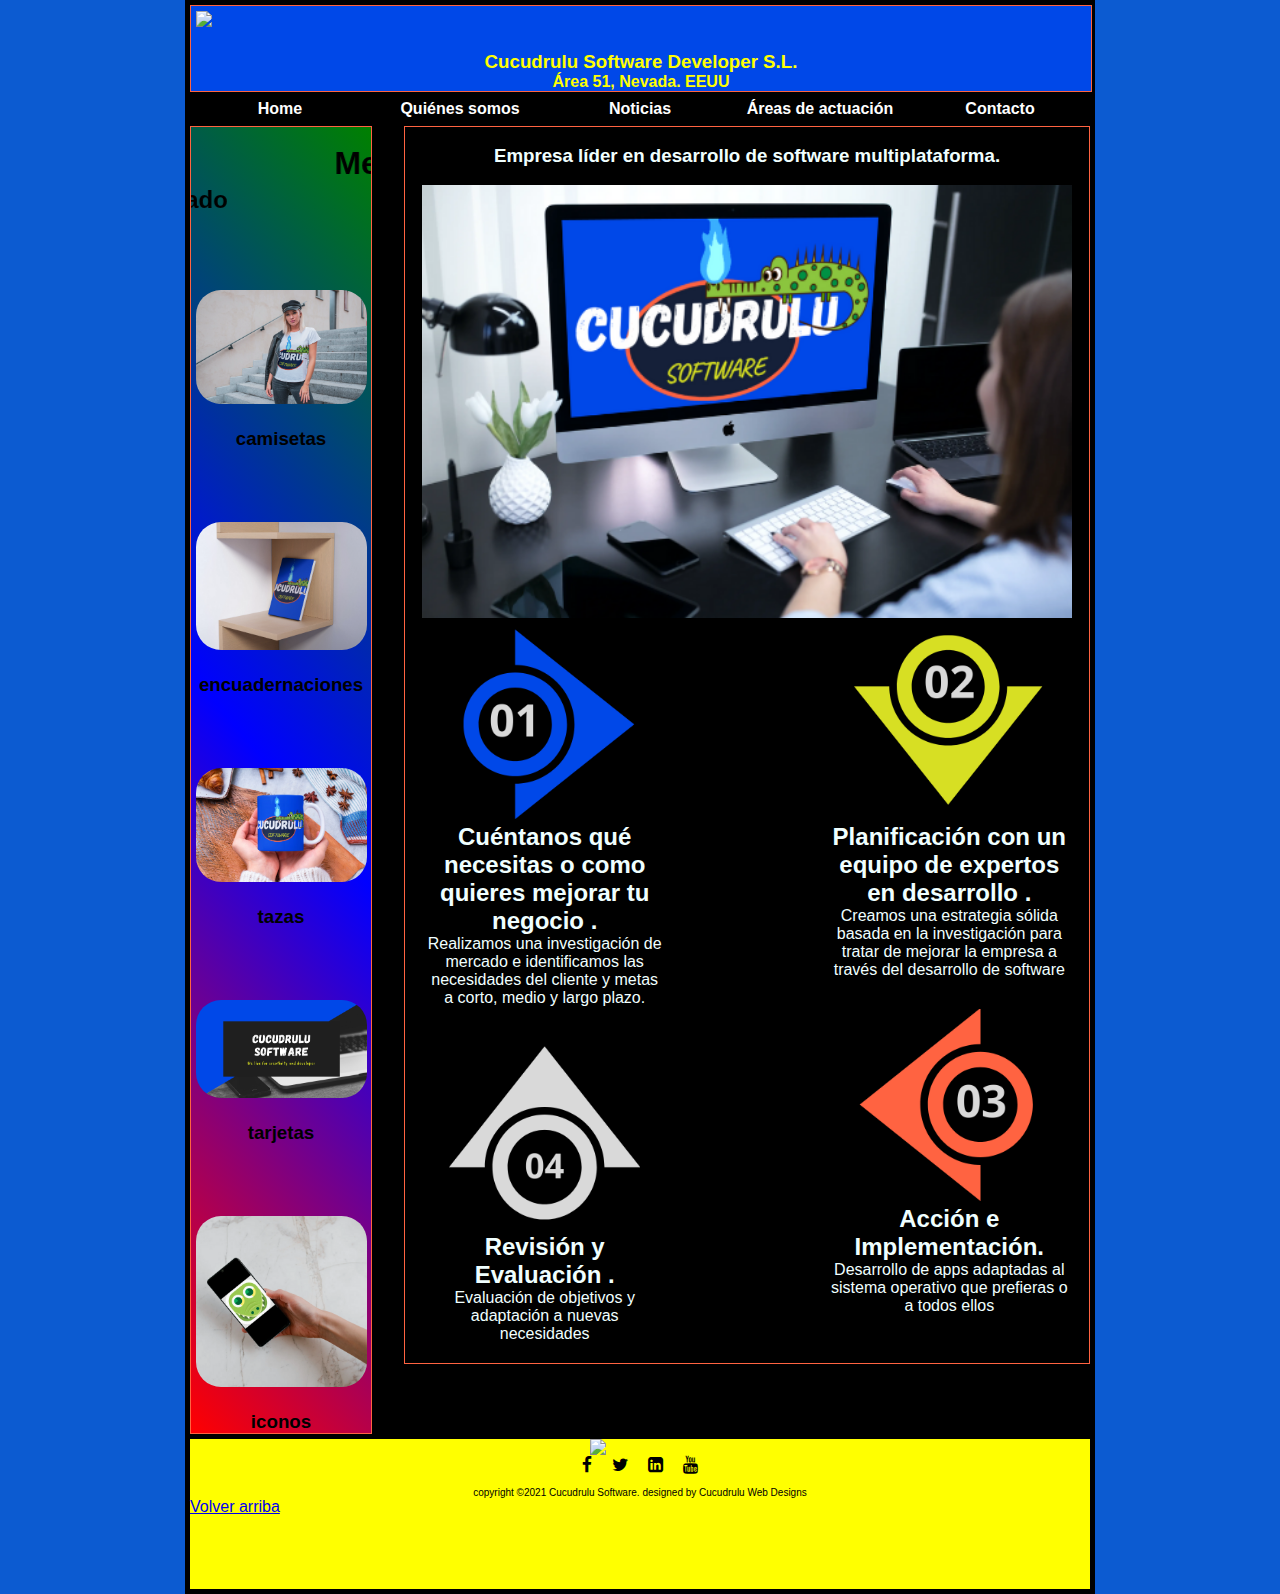
==== commit 1c5ff9fe: "correciones media query" ====
--- a/index.html
+++ b/index.html
@@ -66,24 +66,24 @@
                     <div class="texto1">
                         <img class="flecha" src="imagenes/home/FLECHA1dcha.png" alt="Flecha1" />
                         <h2 > Cuéntanos qué necesitas o como quieres mejorar tu negocio .</h2>
-                        <p> Realizamos una investigación de mercado e identificamos las necesidades del cliente</p>
+                        <p> Realizamos una investigación de mercado e identificamos las necesidades del cliente y metas a corto, medio y largo plazo.</p>
                     </div>
                 </article>
-                <article >
+                <article>
                     <div class="texto2">
                         <img class="flecha" src="imagenes/home/FLECHA2abajo.png" alt="Flecha2" />
                         <h2>Planificación con un equipo de expertos en desarrollo .</h2>
                         <p>Creamos una estrategia sólida basada en la investigación para tratar de mejorar la empresa a través del desarrollo de software</p>
                     </div>
                 </article> 
-                <article"> 
+                <article> 
                     <div class="texto2">
                         <img class="flecha" src="imagenes/home/FLECHA3izq.png" alt="Flecha3" />
-                        <h2> Acción e Implementación .</h2>
+                        <h2> Acción e Implementación.</h2>
                         <p> Desarrollo de apps adaptadas al sistema operativo que prefieras o a todos ellos</p>
                     </div>
                 </article> 
-                <article"> 
+                <article> 
                     <div class="texto1">
                         <img class="flecha" src="imagenes/home/FLECHA4arriba.png" alt="Flecha4" />
                         <h2> Revisión y Evaluación .</h2>
@@ -97,11 +97,25 @@
             <aside>
                 <!--  Banners merchandaising cucudrulu -->
                 <div>
-                    <img class="aside" src="imagenes/home/aside/cucuCamiseta.png" alt="Camisetacucudrulu" title="Camiseta diseño cucudrulu" />
-                    <img class="aside" src="imagenes/home/aside/cucuLibro.png" alt="librocucudrulu"  title="libro diseño cucudrulu" />
-                    <img class="aside" src="imagenes/home/aside/cucuTaza.png" alt="tazacucudrulu" title="taza desayuno cucudrulu" />
-                    <img class="aside" src="imagenes/home/aside/cucuTarjeta.png" alt="tarjetacucudrulu" title="diseño tarjeta visita cucudrulu" /> />
-                    <img class="aside" src="imagenes/home/cucuMov.png" alt="movilcucudrulu" />
+                    <br/>
+                    <marquee  scrolldelay="100" scrollamount="5" direction="left" loop="infinite">
+                        <h1>Merchandaising</h1>
+                        
+                    </marquee>
+                    <marquee  scrolldelay="100" scrollamount="5" direction="right" loop="infinite">
+                       
+                        <h2>personalizado</h2>
+                    </marquee>
+                    <img src="imagenes/home/aside/cucuCamiseta.png" alt="Camisetacucudrulu" title="Camiseta diseño cucudrulu" />
+                    <h3>camisetas</h3>
+                    <img src="imagenes/home/aside/cucuLibro.png" alt="librocucudrulu"  title="libro diseño cucudrulu" />
+                    <h3>encuadernaciones</h3>
+                    <img src="imagenes/home/aside/cucuTaza.png" alt="tazacucudrulu" title="taza desayuno cucudrulu" />
+                    <h3>tazas</h3>
+                    <img src="imagenes/home/aside/cucuTarjeta.png" alt="tarjetacucudrulu" title="diseño tarjeta visita cucudrulu" />
+                    <h3>tarjetas</h3>
+                    <img src="imagenes/home/cucuMov.png" alt="movilcucudrulu" />
+                    <h3>iconos</h3>
                 </div>
                 <div>
                 
--- a/css/estilos.css
+++ b/css/estilos.css
@@ -9,15 +9,12 @@
 }
 
 #contenedor{
-    border: 1px solid rgb(0, 36, 153);
     margin-left:auto;
 	margin-right:auto;
 	width:900px;
 	background-color:rgb(0, 0, 0);
     padding: 5px; 
     
-                
-	
 }
 
 /* Estilos de la cabecera */
@@ -50,7 +47,7 @@
         
  header .logo img{
         margin: 5px;
-        width: 170%;
+        width: 100px;
 }
     
 /* Estilos de Section en general */
@@ -79,19 +76,19 @@
 }    
 
 .texto1 {
-    
     float: left;
     width: 35%;
     margin:10px auto;
     margin-left: 20px;
+    margin-top: 10px;
     text-align: center;
     margin-bottom: 20px;
     }
 .texto2 {
-    
     float: right;
     width: 35%;
     margin:10px auto;
+    margin-top: 10px;
     margin-right: 20px;
     text-align: center;
     margin-bottom: 20px;
@@ -99,9 +96,10 @@
     }
 
 .flecha{
-   
-        width: 80%;
-}
+    width: 80%;
+}
+
+
 
 /* Estilos de Aside */
 
@@ -112,17 +110,21 @@
     float: left;
     height: 1300px;
     margin-bottom: 5px;
+    background: linear-gradient(50deg, red , blue, green);
+    background: webkit-linear-gradient(50deg, red , blue, green);
+    text-align: center;
+   
 }
 
 /* Estilos de imágenes de aside */
 
-.aside{
+aside img{
     border-radius: 25px;
-    display:inline-block;
     position: relative;
-    margin-top: 50%;
+    margin-top: 40%;
     margin-bottom: 20px;
-    width: 100%;
+    width: 95%;
+  
 }
 
 /* Estilos de imágenes de aside al pasar el curosr por encima */
@@ -223,7 +225,7 @@
     
 }
 
-/* Menu flotante desplegable */
+/* Menu flotante desplegable, escondido en header */
 
 #menu ul {
     position: fixed;
@@ -371,16 +373,48 @@
     
 }
 
-/* Style responsive */
-
-@media screen and (max-width: 900px){
+/* Seccion Noticias*/
+.section_noticias{
+
+    color: white;
+    border: 1px solid #903;
+    width: 76%;
+    float: right;
+    height: 2000px;
+    margin-left: 15px;
+    margin-bottom: 15px;
+    position: relative;
+    
+}
+/*formato imagenes noticias"*/
+.imgnoticias{
+    margin-left: 15px;
+    margin-top: 15px;
+    margin-bottom: 15px;
+    float:top;
+    max-width:250px;
+}
+
+/* Adaptación responsive ancho variable para monitores de más de 1300px */
+
+@media screen and (min-width: 1300px){
 
     #contenedor {
-        width: 100%;
+        width: 70%;
         float: none;
     }
+
+    section {
+        width: 76%;
+        height: auto;
+
+    }
+    article{
+        width:auto; 
+    }
     aside {
-        width: 15%;
+        width: 20%;
+        height: auto;
     }
     header {
         height: auto;
@@ -397,23 +431,124 @@
         margin: 5px;
         width: 70%;
     }  
-
-.section_formulario{
-    width:auto; 
-}
-
-}
-
-@media screen and (max-width: 700px){
-
+    .section_formulario{
+        width:76%; 
+    }
+    body{
+        background-color: #000000;
+    }
+} 
+
+/* Adaptación responsive ancho fijo para monitores de 900 a 1300px */
+
+@media screen and (min-width: 900px) and (max-width: 1300px){
+
+    #contenedor {
+            width: 900px;
+             
+        }
+
+    aside {
+            width: 20%;
+            height: auto;
+        }
+
+    section {
+            width: 76%;
+            height: auto;
+    
+        }
+    article{
+            width:auto; 
+            font-size: auto;
+        }
+        
+    header {
+            height: auto;
+    
+        }
+    
+    header .logo{
+            float: left;
+            width: 40%;
+                
+        }
+            
+    header .logo img{
+            margin: 5px;
+            width: 70%;
+        }  
+    
+    .section_formulario{
+        width:74%; 
+    }
+    body{
+        background-color: #0c5bd1;
+    }
+}
+
+/* Adaptación responsive Ipad posición horizontal */
+
+@media screen and (max-width: 1024px){
+
+    #contenedor {
+        width: 90%;
+        float: none;
+    }
+
+    aside {
+        width: 18%;
+        font-size: 80%;
+    }
     header {
         height: auto;
 
     }
 
+    header .logo{
+        float: left;
+        width: 40%;
+            
+    }
+        
+    header .logo img{
+        margin: 5px;
+        width: 70%;
+    }  
+
+    .section_formulario{
+    width:74%; 
+    }
+
+    body{
+        background-color: #720cd1;
+    }
+
+}
+
+/* Adaptación responsive Ipad posición vertical, Iphone horizontal */
+
+@media screen and (max-width: 768px){
+
+    #contenedor {
+        width: 100%;
+        float: none;
+    }
+
+    section {
+        width: 85%;
+    }
+    header {
+        height: auto;
+
+    }
+
     aside {
-        width: 15%;
-    }
+        width: 10%;
+        
+    }
+
+
     article{
         width:auto; 
                   
@@ -423,22 +558,27 @@
         background-color: #b3660f;
     }
     .section_formulario{
-        width:auto; 
-    }
-    
-}
+        width:80%; 
+    }
+    
+}
+
+/* Adaptación responsive Iphone en vertical */
 
 @media screen and (max-width: 480px) {
     header {
         height: auto;
     }
-    h1 {
-        font-size: 24px;
-    }
     aside {
         display: none;
     }
     section {
         width: 100%;
     }
+    .section_formulario{
+        width:95%; 
+    }
+    body{
+        background-color: #b30f0f;
+    }
 }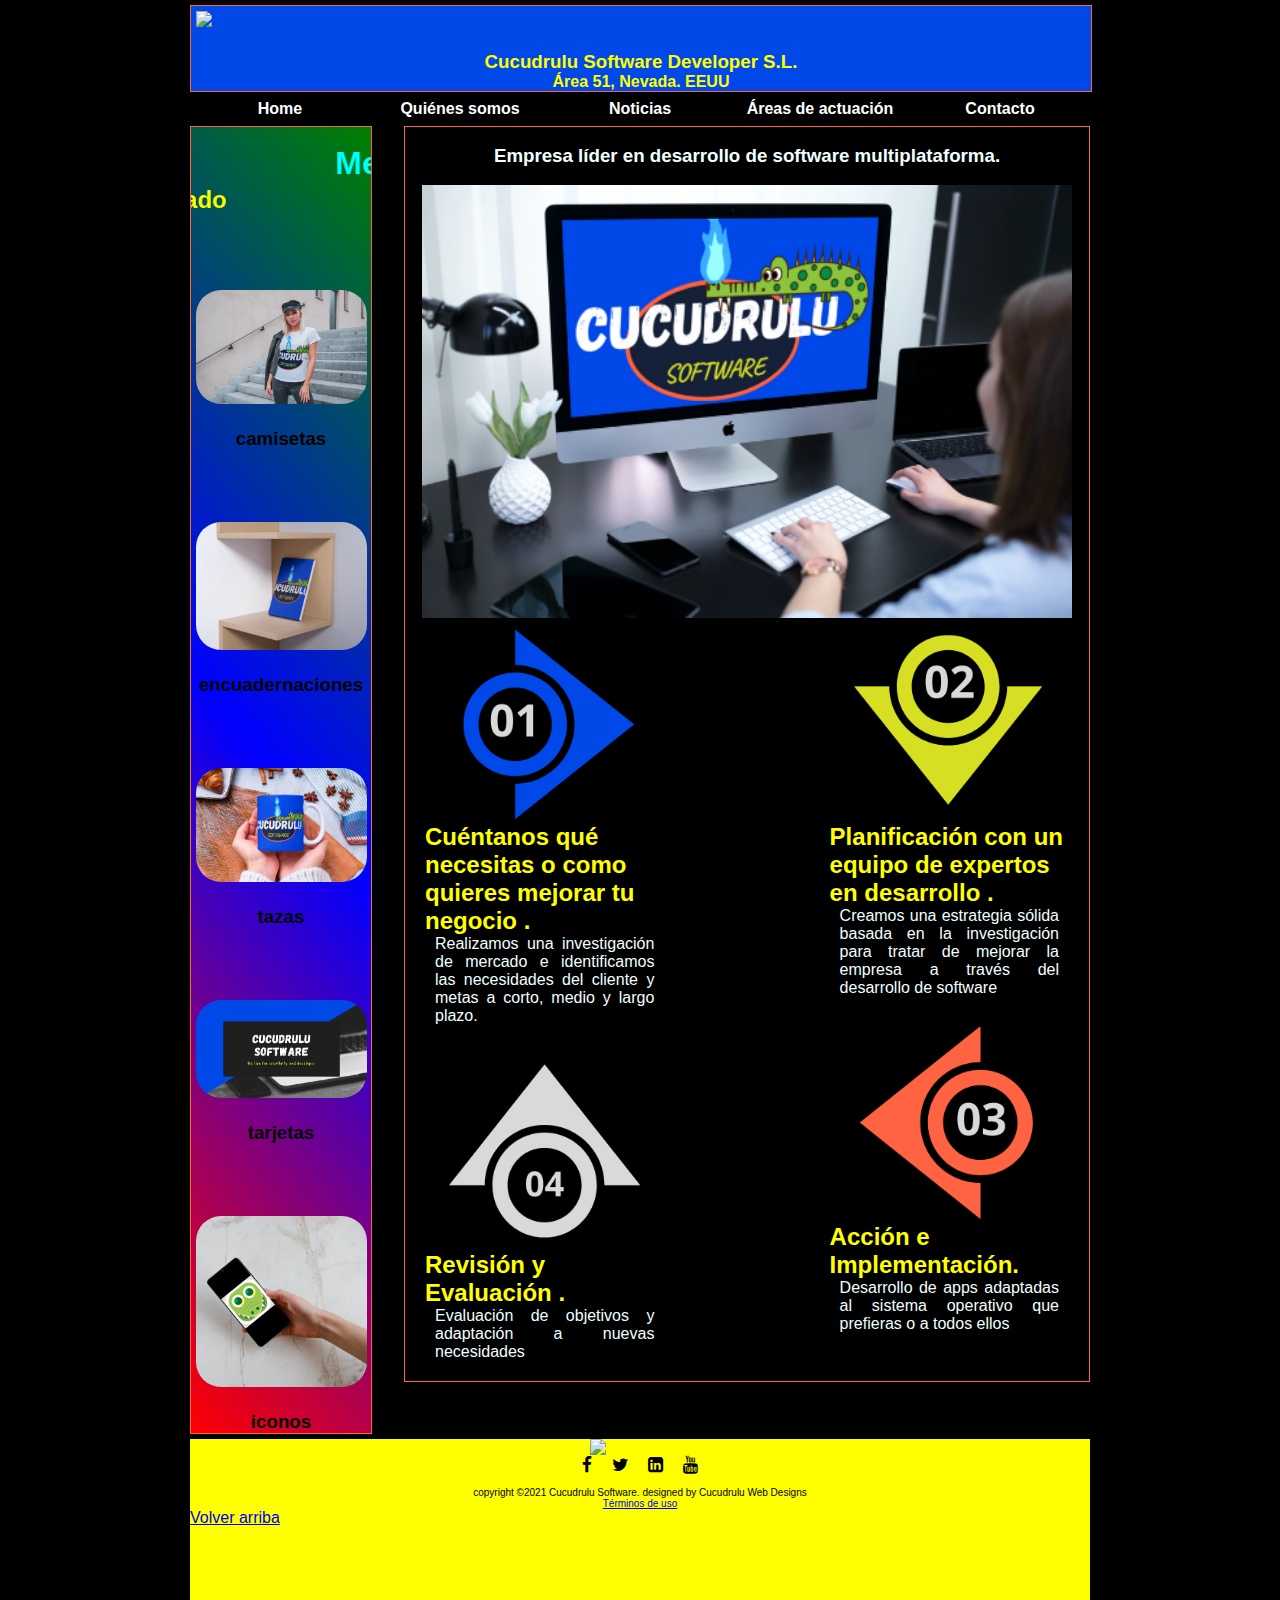
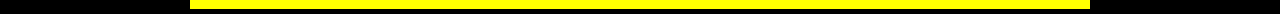
==== commit d70525c5: "Retoques en idex, organización estilos y scroll a términos" ====
--- a/index.html
+++ b/index.html
@@ -134,6 +134,7 @@
                     </ul>
                     <br/>
                     <p>copyright &copy;2021 Cucudrulu Software. designed by Cucudrulu Web Designs</p>
+                    <p><a href="terminos.html">Términos de uso</a></p>
                 </div>
                 <a href="#arriba">Volver arriba</a>
 
--- a/css/estilos.css
+++ b/css/estilos.css
@@ -40,14 +40,14 @@
 /* Estilos del logo de la cabecera */
 
 header .logo{
-        float: left;
-        width: 150px;
+    float: left;
+    width: 150px;
             
 }
         
  header .logo img{
-        margin: 5px;
-        width: 100px;
+    margin: 5px;
+    width: 100px;
 }
     
 /* Estilos de Section en general */
@@ -65,6 +65,20 @@
     position: relative;
 
 }
+h1{
+    color:aqua;
+    text-align: justify;
+
+}
+h2{
+    color:yellow;
+    text-align: left;
+}
+p{
+    margin-left:10px;
+    margin-right:10px;
+    text-align:justify;
+}
 
 /* Estilos Section de HOME */
 
@@ -81,7 +95,7 @@
     margin:10px auto;
     margin-left: 20px;
     margin-top: 10px;
-    text-align: center;
+    text-align: center ;
     margin-bottom: 20px;
     }
 .texto2 {
@@ -90,7 +104,7 @@
     margin:10px auto;
     margin-top: 10px;
     margin-right: 20px;
-    text-align: center;
+    text-align: center ;
     margin-bottom: 20px;
 
     }
@@ -99,7 +113,173 @@
     width: 80%;
 }
 
-
+/*----------------------------------------------------------------------------------------------------------------------
+STYLE DE FORMULARIO*/
+
+/* Clase de "section" creada, para no alterar original*/
+.section_formulario{
+    border: 0px solid #903;
+    color:rgb(0, 0, 0);
+    text-align: left;
+    width: 670px;
+    height: auto;
+    margin-left: 15px;
+    margin-right: 15px;
+    margin-bottom: 15px;
+    margin-top: auto;
+}
+    
+input[type=text], select, textarea {
+    font-size: 12px;  /* Tamaño de fuente */
+    width: 100%; /* Tamaño completo */
+    padding: 5px; /* Padding */ 
+    box-sizing: border-box; /* Para asegurar que el padding y ancho esten en sus sitio */
+    margin-top: 5px; /* Margen en la parte de arriba */
+    margin-bottom: 12px; /* Margen en la parte de abajo */
+    resize: vertical /* Para ajustar el tamaño (solo en vertical) de "textarea" */
+}
+      
+    /* Style de boton "Enviar" */
+input[type=submit] {
+    background-color: #903; /* Color de fondo del boton */
+    color: white; /* Color de fuente */
+    padding: 12px 20px; /* Padding boton */
+    border: none; /* Sin borde */
+    border-radius: 4px; /* Redondear bordes */
+    cursor: pointer; /* El cursor actua como "apuntador" (pointer), indica un enlace */
+}
+      
+    /* Style de hover sobre boton "Enviar" (cuando mueves el raton sobre el boton, cambia un color más oscuro */
+input[type=submit]:hover {
+    background-color: rgb(89, 1, 30);
+}
+      
+    /* Add a background color and some padding around the form */
+.contenedor_formulario {
+    margin-top: 10px;
+    border-radius: 5px;
+    font-size: 12px;
+    background-color: #f2f2f2; /* Color de fondo del contenedor del formulario */
+    padding: 12px;
+}
+
+    /* Style de "textarea" (zona de texto) */
+.textareaclass {
+    height:115px; /* Tamaño vertical */
+}
+
+    /* Style de "label" (etiqueta) */
+.label{
+    font-size: 15px;
+}
+
+.img-consulta{
+    width: 100%;
+    height: auto;
+    border-radius: 5px;
+}
+/* FIN - STYLE DE FORMULARIO
+--------------------------------------------------------------------------------------------------------------------*/
+
+/*Sección Servicios*/
+
+/*Formato Imagen Servicios*/
+
+.img_servicios{
+    float: right; 
+    border-radius: 150px;
+    position:relative;
+    margin-top: 0px;
+    margin-bottom: 0px;
+    margin-left:0px;
+    margin-right:20px;
+    width: 150px;
+    height: 150px;
+    padding: 15px;
+}
+
+/* Seccion Noticias*/
+
+/*formato imagenes noticias"*/
+.imgnoticias{
+    margin-left: 15px;
+    margin-top: 15px;
+    margin-bottom: 15px;
+    border-radius: 150px;
+    max-width:250px;
+}
+/*SECCIÓN QUIENES SOMOS:*/
+
+/*Formato para las imágenes del subapartado equipo*/
+/*Imágenes alineadas a la izquierda:*/
+.quienes1
+    {   float: left; 
+        border-radius: 100px;
+        position:relative;
+        margin-top: 0px;
+        margin-bottom: 0px;
+        margin-left:20px;
+        width: 100px;
+        height: 100px;
+        padding: 10px;}
+    
+
+/*Imágenes alineadas a la derecha:*/
+    .quienes2
+     {  float: right; 
+        border-radius: 100px;
+        position:relative;
+        margin-top: 0px;
+        margin-bottom: 0px;
+        margin-left:0px;
+        margin-right:20px;
+        width: 100px;
+        height: 100px;
+        padding: 10px;}
+/*Formato para los títulos de cada miembro del equipo*/
+/*Títulos a la izquierda*/
+    .quienes_titulo1{
+        vertical-align: top;
+        height: 30px;
+        margin-left:100px;
+        margin-right:100px;
+        text-align: left;
+
+    }
+    /*Títulos a la derecha:*/
+    .quienes_titulo2{
+        vertical-align: top;
+        height: 30px;
+        margin-left:100px;
+        margin-right:100px;
+        text-align: right;
+
+    }
+/*Formato para los textos que describen a cada miembro*/
+/*Alineado a la izq:*/
+    .quienes_texto1
+     { 
+        vertical-align: top;
+        height: 80px;
+        margin-left:100px;
+        margin-right:140px;
+        text-align: justify;
+
+        }
+/*Alineado a la derecha*/
+    .quienes_texto2
+    { 
+        vertical-align: top;
+        height: 80px;
+        margin-left:140px;
+        margin-right:100px;
+        text-align: justify;
+
+    }
+    .titulo_h2{
+        text-align:center;
+        color: yellow;
+    }
 
 /* Estilos de Aside */
 
@@ -133,60 +313,6 @@
     cursor:pointer;
 }
 
-/* Estilos de Footer */
-
-footer {
-    clear: both;
-    width: 100%;
-    height: 150px;
-    background-color: yellow;
-    
-}
-
-/* Estilos del logo de Footer */
-
-.logo-footer{
-    width: 100px;
-    
-}
-
-/* Estilos del texto de Footer */
-
-.contenido-footer{
-    font-size: 10px;
-    display: flex;
-    align-items: center;
-    justify-content: center;
-    flex-direction: column;
-    text-align: center;
-}
-
-.sociales{
-    list-style: none;
-    display: flex;
-    align-items: center;
-    justify-content: center;
-}
-
-.sociales li{
-    margin: 0 10px;
-}
-
-.sociales a{
-    text-decoration: none;
-    color: black;
-}
-
-.sociales a{
-    font-size: 1.1rem;
-    transition: color .3s ease;
-}
-
-.sociales a:hover i{
-    color: green;
-}
-
-
 /* Menú alargado en nav */
 
 #menu1{
@@ -288,111 +414,65 @@
     #menu ul li:hover > ul {
     display:block;
     }
-         
-/*----------------------------------------------------------------------------------------------------------------------
-STYLE DE FORMULARIO*/
-
-/* Clase de "section" creada, para no alterar original*/
-.section_formulario{
-    border: 0px solid #903;
-    color:rgb(0, 0, 0);
-    text-align: left;
-    width: 670px;
-    height: auto;
-    margin-left: 15px;
-    margin-right: 15px;
-    margin-bottom: 15px;
-    margin-top: auto;
-}
-    
-input[type=text], select, textarea {
-    font-size: 12px;  /* Tamaño de fuente */
-    width: 100%; /* Tamaño completo */
-    padding: 5px; /* Padding */ 
-    box-sizing: border-box; /* Para asegurar que el padding y ancho esten en sus sitio */
-    margin-top: 5px; /* Margen en la parte de arriba */
-    margin-bottom: 12px; /* Margen en la parte de abajo */
-    resize: vertical /* Para ajustar el tamaño (solo en vertical) de "textarea" */
-}
-      
-    /* Style de boton "Enviar" */
-input[type=submit] {
-    background-color: #903; /* Color de fondo del boton */
-    color: white; /* Color de fuente */
-    padding: 12px 20px; /* Padding boton */
-    border: none; /* Sin borde */
-    border-radius: 4px; /* Redondear bordes */
-    cursor: pointer; /* El cursor actua como "apuntador" (pointer), indica un enlace */
-}
-      
-    /* Style de hover sobre boton "Enviar" (cuando mueves el raton sobre el boton, cambia un color más oscuro */
-input[type=submit]:hover {
-    background-color: rgb(89, 1, 30);
-}
-      
-    /* Add a background color and some padding around the form */
-.contenedor_formulario {
-    margin-top: 10px;
-    border-radius: 5px;
-    font-size: 12px;
-    background-color: #f2f2f2; /* Color de fondo del contenedor del formulario */
-    padding: 12px;
-}
-
-    /* Style de "textarea" (zona de texto) */
-.textareaclass {
-    height:115px; /* Tamaño vertical */
-}
-
-    /* Style de "label" (etiqueta) */
-.label{
-    font-size: 15px;
-}
-/* FIN - STYLE DE FORMULARIO
---------------------------------------------------------------------------------------------------------------------*/
 
 /* Style de "Terminos de uso*/
 
-#terminos section { /* id unico para el body de terminos*/
-    height: auto; /* para ajustar el contenido de texto en la section */
-    color: white;
-    font-size: 11px;
-}
-
-/*Sección Servicios*/
-.section_servicios{
-
-    color: white;
-    border: 1px solid #903;
-    width: 76%;
-    float: right;
-    height: 1000px;
-    margin-left: 15px;
-    margin-bottom: 15px;
-    position: relative;
-    
-}
-
-/* Seccion Noticias*/
-.section_noticias{
-
-    color: white;
-    border: 1px solid #903;
-    width: 76%;
-    float: right;
-    height: 2000px;
-    margin-left: 15px;
-    margin-bottom: 15px;
-    position: relative;
-    
-}
-/*formato imagenes noticias"*/
-.imgnoticias{
-    margin-left: 15px;
-    margin-top: 15px;
-    margin-bottom: 15px;
-    float:top;
-    max-width:250px;
+.scroll {
+    overflow:scroll;
+    height: 1300px;
+}
+
+/* Estilos de Footer */
+
+footer {
+    clear: both;
+    width: 100%;
+    height: 170px;
+    background-color: yellow;
+    
+}
+
+/* Estilos del logo de Footer */
+
+.logo-footer{
+    width: 100px;
+    
+}
+
+/* Estilos del texto de Footer */
+
+.contenido-footer{
+    font-size: 10px;
+    display: flex;
+    align-items: center;
+    justify-content: center;
+    flex-direction: column;
+    text-align: center;
+}
+
+.sociales{
+    list-style: none;
+    display: flex;
+    align-items: center;
+    justify-content: center;
+}
+
+.sociales li{
+    margin: 0 10px;
+}
+
+.sociales a{
+    text-decoration: none;
+    color: black;
+}
+
+.sociales a{
+    font-size: 1.1rem;
+    transition: color .3s ease;
+}
+
+.sociales a:hover i{
+    color: green;
 }
 
 /* Adaptación responsive ancho variable para monitores de más de 1300px */
@@ -401,7 +481,7 @@
 
     #contenedor {
         width: 70%;
-        float: none;
+        
     }
 
     section {
@@ -432,7 +512,7 @@
         width: 70%;
     }  
     .section_formulario{
-        width:76%; 
+        width:75%; 
     }
     body{
         background-color: #000000;
@@ -483,7 +563,7 @@
         width:74%; 
     }
     body{
-        background-color: #0c5bd1;
+        background-color: #000000;
     }
 }
 
@@ -492,8 +572,14 @@
 @media screen and (max-width: 1024px){
 
     #contenedor {
-        width: 90%;
+        width: 95%;
         float: none;
+    }
+
+    section {
+        width: 76%;
+        height: auto;
+
     }
 
     aside {
@@ -521,7 +607,7 @@
     }
 
     body{
-        background-color: #720cd1;
+        background-color: #000000;
     }
 
 }
@@ -555,17 +641,29 @@
     }
 
     body{
-        background-color: #b3660f;
+        background-color: #000000;
     }
     .section_formulario{
         width:80%; 
     }
-    
+
+    iframe {
+        width:auto; 
+    }
+
+   p {
+    font-size: 90%; 
+   }
+
+   h1 {
+    font-size: 90%; 
+   }
+   
 }
 
 /* Adaptación responsive Iphone en vertical */
 
-@media screen and (max-width: 480px) {
+@media screen and (max-width: 460px) {
     header {
         height: auto;
     }
@@ -579,6 +677,6 @@
         width:95%; 
     }
     body{
-        background-color: #b30f0f;
+        background-color: #000000;
     }
 }